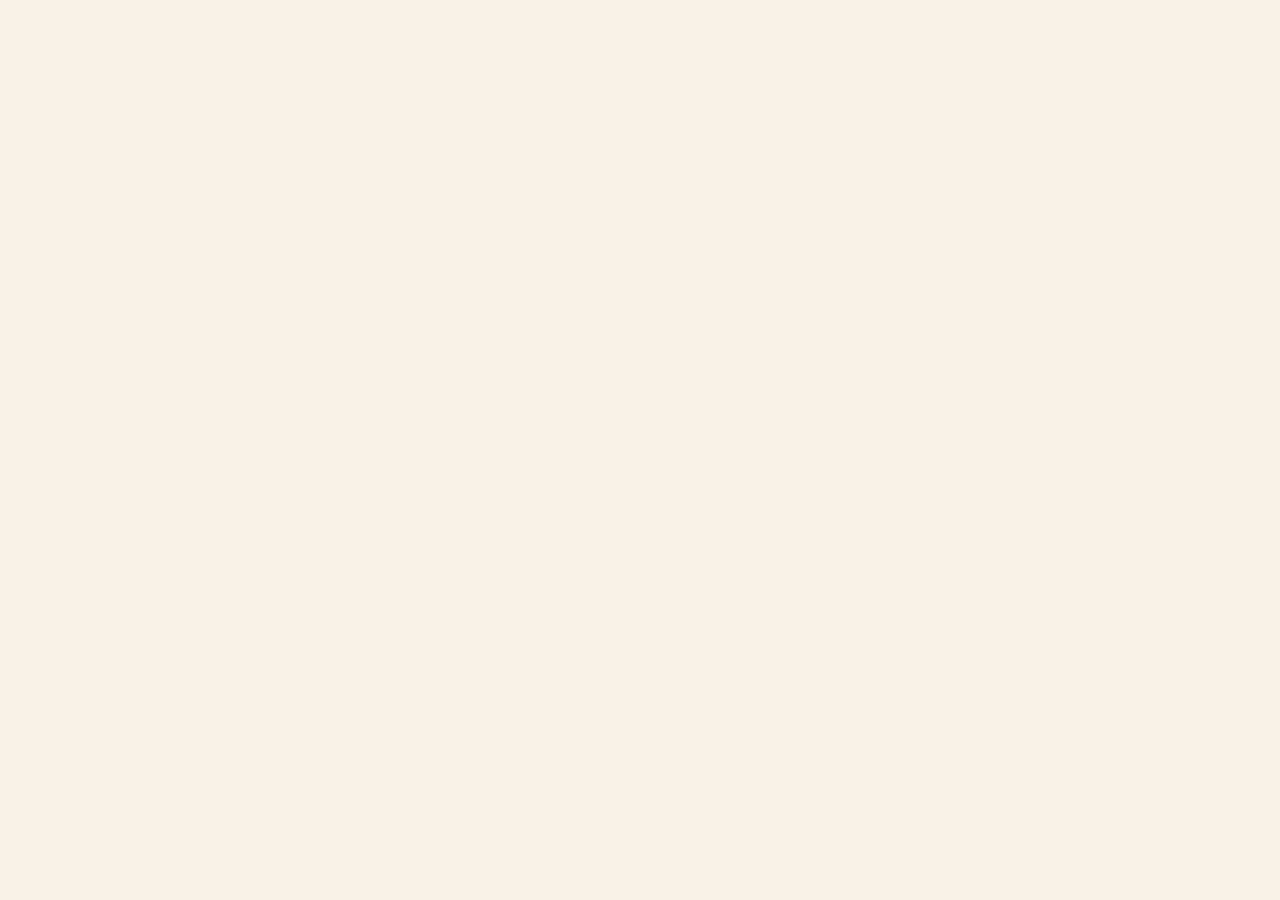
==== index.html @ 5cf2f638 "app created" ====
<!DOCTYPE html>
<html lang="en">
<head>
  <meta charset="UTF-8" />
  <meta http-equiv="X-UA-Compatible" content="IE=edge" />
  <meta name="viewport" content="width=device-width, initial-scale=1.0" />
  <link href="https://cdn.jsdelivr.net/npm/bootstrap@5.2.2/dist/css/bootstrap.min.css" rel="stylesheet"
    integrity="sha384-Zenh87qX5JnK2Jl0vWa8Ck2rdkQ2Bzep5IDxbcnCeuOxjzrPF/et3URy9Bv1WTRi" crossorigin="anonymous" />
  <script src="https://cdn.jsdelivr.net/npm/bootstrap@5.2.2/dist/js/bootstrap.bundle.min.js"
    integrity="sha384-OERcA2EqjJCMA+/3y+gxIOqMEjwtxJY7qPCqsdltbNJuaOe923+mo//f6V8Qbsw3" crossorigin="anonymous">
  </script>
  <link href="https://unpkg.com/aos@2.3.1/dist/aos.css" rel="stylesheet" />
  <link rel="stylesheet" href="styles.css" />
  <script src="https://unpkg.com/aos@2.3.1/dist/aos.js"></script>
  <link rel="stylesheet" href="https://cdn.jsdelivr.net/npm/swiper/swiper-bundle.min.css" />
  <title>Document</title>
</head>
<style>
  .swiper {
    width: 100%;
    height: 100%;
  }

  .swiper-slide {
    background-position: center;
    background-size: 100% 100%;
    background-repeat: no-repeat;
    display: -webkit-box;
    display: -ms-flexbox;
    display: -webkit-flex;
    display: flex;
    -webkit-box-pack: center;
    -ms-flex-pack: center;
    -webkit-justify-content: center;
    justify-content: center;
    -webkit-box-align: center;
    -ms-flex-align: center;
    -webkit-align-items: center;
    align-items: center;
  }

  .swiper-slide img {
    display: block;
    width: 100%;
    height: 100%;
    object-fit: cover;
  }
</style>

<body onload="myFunction()">
  <div class="waterfall">
    <div></div>
    <div></div>
    <div></div>
    <div></div>
    <div></div>
  </div>
  <div class="main" id="main">
    <div class="text-center">
      <div class="title" data-aos="fade-down" data-aos-delay="900">
        ENJOY ONLINE HIJAB SHOPING HERE — ALL OVER MUMBAI SHIPPING OPTIONS
        AVAILABLE
      </div>
      <div class="logo" data-aos="flip-up" data-aos-duration="2000">
        <img src="images/logo.png" width="150px" alt="Hijab Ready To Wear" />
      </div>
      <nav class="mynav d-flex justify-content-center bg-dark" data-aos="zoom-in">
        <ul>
          <li class="activenav">
            <a href="#">Home</a>
          </li>
          <li>
            <a href="#">Features</a>
          </li>
          <li>
            <a href="#">About Us</a>
          </li>
          <li>
            <a href="#">Contact Us</a>
          </li>
        </ul>
      </nav>
    </div>
    <div class="divforslider" data-aos="zoom-in">
      <div class="swiper mySwiper">
        <div class="swiper-wrapper">

          <div class="swiper-slide" style="
                  background-image: url('https://encrypted-tbn0.gstatic.com/images?q=tbn:ANd9GcSr7qaMJNUH0xxS4bZx1rkLgh6-veMXMxyVpCfhekZ9nwS1Rt0NzRWrJw-odeHPcVO6aUo&usqp=CAU');
                ">
            <div class="cover">
              <div class="herotext">
                <h1>Welcome To Our <span>Store</span></h1>
                <p>Lorem ipsum dolor sit amet consectetur adipisicing elit. Voluptatum, illum </p>
              </div>
            </div>
          </div>
          <div class="swiper-slide" style="
                  background-image:
                  url('https://img.freepik.com/free-photo/pleased-muslim-woman-uses-cell-phone-socialize-gives-reply-online-chat-posts-something-social-networks_273609-27063.jpg?auto=format&h=200');
                ">
            <div class="cover"></div>
          </div>
          <div class="swiper-slide" style="
                  background-image: url('https://encrypted-tbn0.gstatic.com/images?q=tbn:ANd9GcSr7qaMJNUH0xxS4bZx1rkLgh6-veMXMxyVpCfhekZ9nwS1Rt0NzRWrJw-odeHPcVO6aUo&usqp=CAU');
                ">
            <div class="cover"></div>
          </div>
        </div>
      </div>
    </div>
    <section class="myporducts pt-3">
      <div class="container">
        <div class="row">
          <div class="col-md-3 col-6 col-sm-6 mb-3" data-aos="fade-left">
            <div class="card">
              <img src="https://i.zoomtventertainment.com/story/pjimage_31_16.jpg?tr=w-400,h-300,fo-auto"
                class="card-img-top"
                alt="https://i.zoomtventertainment.com/story/pjimage_31_16.jpg?tr=w-400,h-300,fo-auto" />
              <div class="card-body">
                <h5 class="card-title">Card title</h5>
                <p class="card-text">Some quick example</p>
                <a href="#" class="btn btn-primary">Buy Now</a>
              </div>
            </div>
          </div>
          <div class="col-md-3 col-6 col-sm-6 mb-3" data-aos="fade-right">
            <div class="card">
              <img src="https://i.zoomtventertainment.com/story/pjimage_31_16.jpg?tr=w-400,h-300,fo-auto"
                class="card-img-top"
                alt="https://i.zoomtventertainment.com/story/pjimage_31_16.jpg?tr=w-400,h-300,fo-auto" />
              <div class="card-body">
                <h5 class="card-title">Card title</h5>
                <p class="card-text">Some quick example</p>
                <a href="#" class="btn btn-primary">Buy Now</a>
              </div>
            </div>
          </div>
          <div class="col-md-3 col-6 col-sm-6 mb-3" data-aos="fade-left">
            <div class="card">
              <img src="https://i.zoomtventertainment.com/story/pjimage_31_16.jpg?tr=w-400,h-300,fo-auto"
                class="card-img-top"
                alt="https://i.zoomtventertainment.com/story/pjimage_31_16.jpg?tr=w-400,h-300,fo-auto" />
              <div class="card-body">
                <h5 class="card-title">Card title</h5>
                <p class="card-text">Some quick example</p>
                <a href="#" class="btn btn-primary">Buy Now</a>
              </div>
            </div>
          </div>
          <div class="col-md-3 col-6 mb-3" data-aos="fade-right">
            <div class="card">
              <img src="https://i.zoomtventertainment.com/story/pjimage_31_16.jpg?tr=w-400,h-300,fo-auto"
                class="card-img-top"
                alt="https://i.zoomtventertainment.com/story/pjimage_31_16.jpg?tr=w-400,h-300,fo-auto" />
              <div class="card-body">
                <h5 class="card-title">Card title</h5>
                <p class="card-text">Some quick example</p>
                <a href="#" class="btn btn-primary">Buy Now</a>
              </div>
            </div>
          </div>
        </div>
      </div>
    </section>
  </div>
  <script src="https://cdn.jsdelivr.net/npm/swiper/swiper-bundle.min.js"></script>

  <!-- Initialize Swiper -->
  <script>
    var swiper = new Swiper(".mySwiper", {});
    var myVar;
    setTimeout(() => {
    AOS.init();
    }, 4000);

    function myFunction() {
      myVar = setTimeout(showPage, 3000);
    }

    function showPage() {
      document.getElementsByClassName("waterfall")[0].style.display = "none";
      document.getElementById("main").style.display = "block";
    }
  </script>
</body>

</html>
---- styles.css ----
*{
    margin: 0;
    padding: 0;
    box-sizing: border-box;
}
      html,
      body {
          position: relative;
          height: 100%;
      }
.main{
    display: none;
    background-color: #f9f2e7;
}
 .title{
background-color: #ffffff;
padding: 5px 0px;
font-size: 8px;
}
.logo{
    background-color: #f9f2e7;

}
ul{
    list-style: none;
display: flex;
margin: 0;
padding: 0;
}
.mynav ul li{
    padding: 5px;
    font-size: 14px;
}

 .mynav ul li a {
    color: #ffffff;
    padding: 0px 10px;
    text-decoration: none;
}
 .mynav ul li:hover a {
     color: #000000;
     
 }
.mynav ul li:hover {
    background-color: #ffffff;
    
}
.activenav{
    background-color: #ffffff;
}
.activenav a {
    background-color: #ffffff;
    color: black !important;
}
.myporducts{
    background-color: #f9f2e7;
}
.col-6{
    padding: 3px;
}
.divforslider{
    height: 650px;
    width: 100%;
}
.cover{
        height: 100%;
        width: 100%;
        background: #00000085;
        display: flex;
        align-items: center;
        justify-content: center;
}
.herotext{
    width: 70%;
    text-align: center;
    color: #ffffff;
}
  @-webkit-keyframes waterfall {
      0% {
          opacity: 0;
          -webkit-transform: translateY(-250%);
          transform: translateY(-250%);
      }

      40%,
      60% {
          opacity: 1;
          -webkit-transform: translateY(0);
          transform: translateY(0);
      }

      100% {
          opacity: 0;
          -webkit-transform: translateY(250%);
          transform: translateY(250%);
      }
  }

  @keyframes waterfall {
      0% {
          opacity: 0;
          -webkit-transform: translateY(-250%);
          transform: translateY(-250%);
      }

      40%,
      60% {
          opacity: 1;
          -webkit-transform: translateY(0);
          transform: translateY(0);
      }

      100% {
          opacity: 0;
          -webkit-transform: translateY(250%);
          transform: translateY(250%);
      }
  }

  .waterfall {
      position: relative;
      height: 100vh;
      width: 100vw;
      background-color: #f9f2e7;
display: block;
  }

  .waterfall div {
      -webkit-animation: waterfall 1.5s infinite;
      animation: waterfall 1.5s infinite;
      /* background-color: var(--primary); */
      height: 20px;
      left: 50%;
      margin-top: -10px;
      opacity: 0;
      background-color: #7f4f33;
      position: absolute;
      top: 50%;
      width: 20px;
  }

  .waterfall div:nth-of-type(1) {
      -webkit-animation-delay: 0.25s;
      animation-delay: 0.25s;
      margin-left: -10px;
  }

  .waterfall div:nth-of-type(2) {
      -webkit-animation-delay: 0.5s;
      animation-delay: 0.5s;
      margin-left: 15px;
  }

  .waterfall div:nth-of-type(3) {
      -webkit-animation-delay: 0.75s;
      animation-delay: 0.75s;
      margin-left: -35px;
  }

  .waterfall div:nth-of-type(4) {
      -webkit-animation-delay: 1s;
      animation-delay: 1s;
      margin-left: 40px;
  }

  .waterfall div:nth-of-type(5) {
      -webkit-animation-delay: 1.25s;
      animation-delay: 1.25s;
      margin-left: -60px;
  }
@media only screen and (max-width: 768px) {
   
.mynav ul li {
    padding: 5px;
    font-size: 10px;
}
    
    .divforslider {
        height: 300px;
        width: 100%;
    }
}
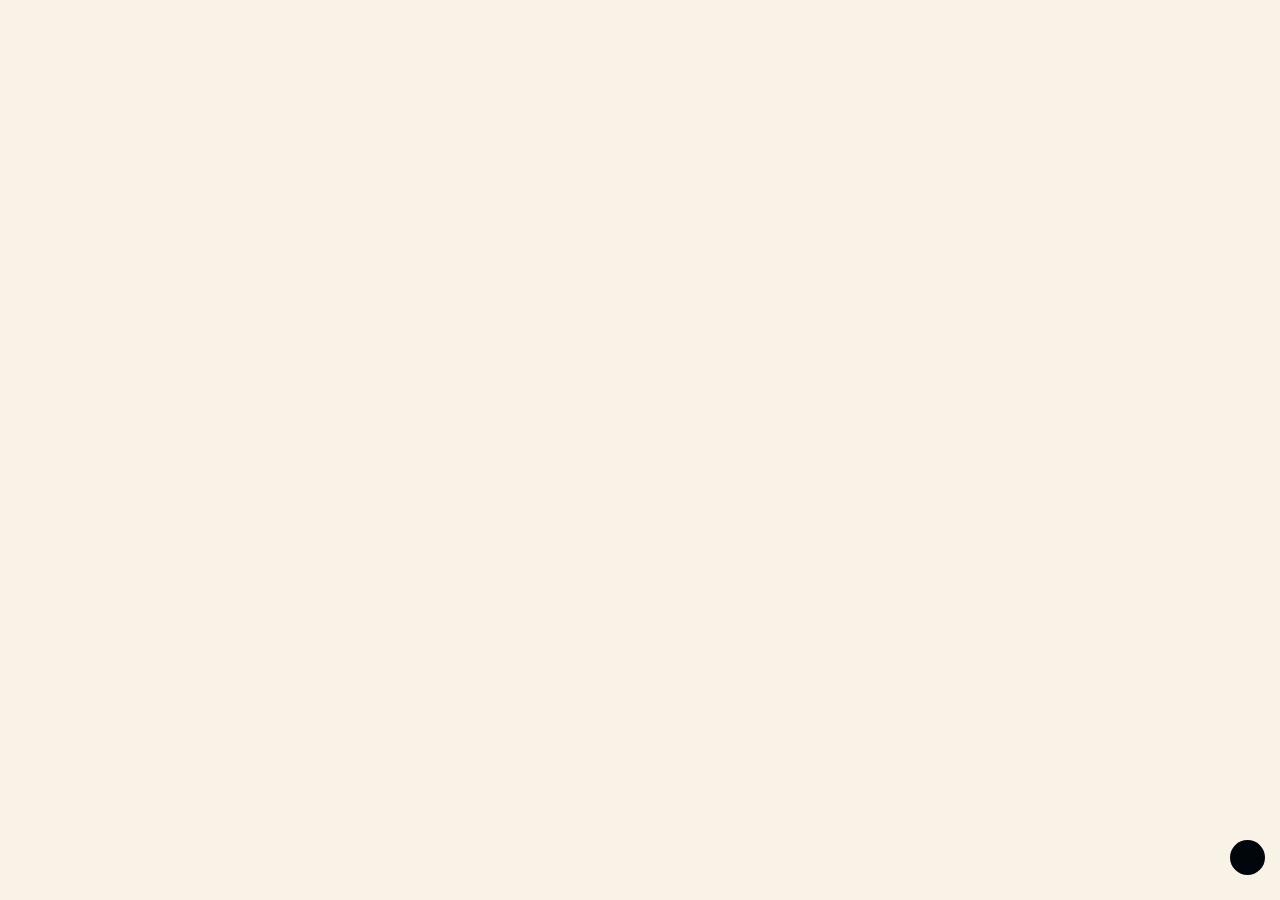
==== commit 5f9f58ee: "initial commit" ====
--- a/index.html
+++ b/index.html
@@ -1,5 +1,6 @@
 <!DOCTYPE html>
 <html lang="en">
+
 <head>
   <meta charset="UTF-8" />
   <meta http-equiv="X-UA-Compatible" content="IE=edge" />
@@ -10,42 +11,12 @@
     integrity="sha384-OERcA2EqjJCMA+/3y+gxIOqMEjwtxJY7qPCqsdltbNJuaOe923+mo//f6V8Qbsw3" crossorigin="anonymous">
   </script>
   <link href="https://unpkg.com/aos@2.3.1/dist/aos.css" rel="stylesheet" />
-  <link rel="stylesheet" href="styles.css" />
+  <link rel="stylesheet" href="./styles/styles.css" />
   <script src="https://unpkg.com/aos@2.3.1/dist/aos.js"></script>
+  <script src="https://kit.fontawesome.com/7f5049b87a.js" crossorigin="anonymous"></script>
   <link rel="stylesheet" href="https://cdn.jsdelivr.net/npm/swiper/swiper-bundle.min.css" />
   <title>Document</title>
 </head>
-<style>
-  .swiper {
-    width: 100%;
-    height: 100%;
-  }
-
-  .swiper-slide {
-    background-position: center;
-    background-size: 100% 100%;
-    background-repeat: no-repeat;
-    display: -webkit-box;
-    display: -ms-flexbox;
-    display: -webkit-flex;
-    display: flex;
-    -webkit-box-pack: center;
-    -ms-flex-pack: center;
-    -webkit-justify-content: center;
-    justify-content: center;
-    -webkit-box-align: center;
-    -ms-flex-align: center;
-    -webkit-align-items: center;
-    align-items: center;
-  }
-
-  .swiper-slide img {
-    display: block;
-    width: 100%;
-    height: 100%;
-    object-fit: cover;
-  }
-</style>
 
 <body onload="myFunction()">
   <div class="waterfall">
@@ -54,6 +25,11 @@
     <div></div>
     <div></div>
     <div></div>
+  </div>
+  <div class="share-div">
+    <a href="" style="text-decoration: none; color:white;">
+      <i class="fa-solid fa-square-share-nodes"></i>
+    </a>
   </div>
   <div class="main" id="main">
     <div class="text-center">
@@ -78,6 +54,9 @@
           <li>
             <a href="#">Contact Us</a>
           </li>
+          <li>
+            <a href="login.html">Login</a>
+          </li>
         </ul>
       </nav>
     </div>
@@ -90,7 +69,7 @@
                 ">
             <div class="cover">
               <div class="herotext">
-                <h1>Welcome To Our <span>Store</span></h1>
+                <h1>Welcome To Our <span style="color: #212529;">Store</span></h1>
                 <p>Lorem ipsum dolor sit amet consectetur adipisicing elit. Voluptatum, illum </p>
               </div>
             </div>
@@ -112,7 +91,7 @@
     <section class="myporducts pt-3">
       <div class="container">
         <div class="row">
-          <div class="col-md-3 col-6 col-sm-6 mb-3" data-aos="fade-left">
+          <div class="col-md-3 col-6 col-sm-6 " data-aos="fade-left">
             <div class="card">
               <img src="https://i.zoomtventertainment.com/story/pjimage_31_16.jpg?tr=w-400,h-300,fo-auto"
                 class="card-img-top"
@@ -124,7 +103,7 @@
               </div>
             </div>
           </div>
-          <div class="col-md-3 col-6 col-sm-6 mb-3" data-aos="fade-right">
+          <div class="col-md-3 col-6 col-sm-6 " data-aos="fade-right">
             <div class="card">
               <img src="https://i.zoomtventertainment.com/story/pjimage_31_16.jpg?tr=w-400,h-300,fo-auto"
                 class="card-img-top"
@@ -136,7 +115,7 @@
               </div>
             </div>
           </div>
-          <div class="col-md-3 col-6 col-sm-6 mb-3" data-aos="fade-left">
+          <div class="col-md-3 col-6 col-sm-6 " data-aos="fade-left">
             <div class="card">
               <img src="https://i.zoomtventertainment.com/story/pjimage_31_16.jpg?tr=w-400,h-300,fo-auto"
                 class="card-img-top"
@@ -148,7 +127,7 @@
               </div>
             </div>
           </div>
-          <div class="col-md-3 col-6 mb-3" data-aos="fade-right">
+          <div class="col-md-3 col-6 " data-aos="fade-right">
             <div class="card">
               <img src="https://i.zoomtventertainment.com/story/pjimage_31_16.jpg?tr=w-400,h-300,fo-auto"
                 class="card-img-top"
@@ -171,7 +150,7 @@
     var swiper = new Swiper(".mySwiper", {});
     var myVar;
     setTimeout(() => {
-    AOS.init();
+      AOS.init();
     }, 4000);
 
     function myFunction() {
--- a/styles/styles.css
+++ b/styles/styles.css
@@ -0,0 +1,245 @@
+* {
+    margin: 0;
+    padding: 0;
+    box-sizing: border-box;
+}
+
+html,
+body {
+    position: relative;
+    height: 100%;
+}
+
+.main {
+    display: none;
+    background-color: #f9f2e7;
+}
+
+.title {
+    background-color: #ffffff;
+    padding: 5px 0px;
+    font-size: 8px;
+}
+
+.logo {
+    background-color: #f9f2e7;
+
+}
+
+ul {
+    list-style: none;
+    display: flex;
+    margin: 0;
+    padding: 0;
+}
+
+.mynav ul li {
+    padding: 5px;
+    font-size: 14px;
+}
+
+.mynav ul li a {
+    color: #ffffff;
+    padding: 0px 10px;
+    text-decoration: none;
+}
+
+.mynav ul li:hover a {
+    color: #000000;
+
+}
+
+.mynav ul li:hover {
+    background-color: #ffffff;
+
+}
+
+.activenav {
+    background-color: #ffffff;
+}
+
+.activenav a {
+    background-color: #ffffff;
+    color: black !important;
+}
+
+.myporducts {
+    background-color: #f9f2e7;
+}
+
+.col-6 {
+    padding: 3px;
+}
+
+.divforslider {
+    height: 650px;
+    width: 100%;
+}
+
+.cover {
+    height: 100%;
+    width: 100%;
+    background: #00000085;
+    display: flex;
+    align-items: center;
+    justify-content: center;
+}
+
+.herotext {
+    width: 70%;
+    text-align: center;
+    color: #ffffff;
+}
+
+.swiper {
+    width: 100%;
+    height: 100%;
+}
+
+.swiper-slide {
+    background-position: center;
+    background-size: 100% 100%;
+    background-repeat: no-repeat;
+    display: -webkit-box;
+    display: -ms-flexbox;
+    display: -webkit-flex;
+    display: flex;
+    -webkit-box-pack: center;
+    -ms-flex-pack: center;
+    -webkit-justify-content: center;
+    justify-content: center;
+    -webkit-box-align: center;
+    -ms-flex-align: center;
+    -webkit-align-items: center;
+    align-items: center;
+}
+
+.swiper-slide img {
+    display: block;
+    width: 100%;
+    height: 100%;
+    object-fit: cover;
+}
+
+@-webkit-keyframes waterfall {
+    0% {
+        opacity: 0;
+        -webkit-transform: translateY(-250%);
+        transform: translateY(-250%);
+    }
+
+    40%,
+    60% {
+        opacity: 1;
+        -webkit-transform: translateY(0);
+        transform: translateY(0);
+    }
+
+    100% {
+        opacity: 0;
+        -webkit-transform: translateY(250%);
+        transform: translateY(250%);
+    }
+}
+
+@keyframes waterfall {
+    0% {
+        opacity: 0;
+        -webkit-transform: translateY(-250%);
+        transform: translateY(-250%);
+    }
+
+    40%,
+    60% {
+        opacity: 1;
+        -webkit-transform: translateY(0);
+        transform: translateY(0);
+    }
+
+    100% {
+        opacity: 0;
+        -webkit-transform: translateY(250%);
+        transform: translateY(250%);
+    }
+}
+
+.waterfall {
+    position: relative;
+    height: 100vh;
+    width: 100vw;
+    background-color: #f9f2e7;
+    display: block;
+}
+
+.waterfall div {
+    -webkit-animation: waterfall 1.5s infinite;
+    animation: waterfall 1.5s infinite;
+    /* background-color: var(--primary); */
+    height: 20px;
+    left: 50%;
+    margin-top: -10px;
+    opacity: 0;
+    background-color: #7f4f33;
+    position: absolute;
+    top: 50%;
+    width: 20px;
+}
+
+.waterfall div:nth-of-type(1) {
+    -webkit-animation-delay: 0.25s;
+    animation-delay: 0.25s;
+    margin-left: -10px;
+}
+
+.waterfall div:nth-of-type(2) {
+    -webkit-animation-delay: 0.5s;
+    animation-delay: 0.5s;
+    margin-left: 15px;
+}
+
+.waterfall div:nth-of-type(3) {
+    -webkit-animation-delay: 0.75s;
+    animation-delay: 0.75s;
+    margin-left: -35px;
+}
+
+.waterfall div:nth-of-type(4) {
+    -webkit-animation-delay: 1s;
+    animation-delay: 1s;
+    margin-left: 40px;
+}
+
+.waterfall div:nth-of-type(5) {
+    -webkit-animation-delay: 1.25s;
+    animation-delay: 1.25s;
+    margin-left: -60px;
+}
+
+.share-div {
+    position: fixed;
+    z-index: 100;
+    bottom: 25px;
+    right: 15px;
+    border-radius: 50%;
+    background: #00060c;
+    width: 35px;
+    height: 35px;
+    color: white;
+    font-size: 21px;
+    display: flex;
+    align-items: center;
+    justify-content: center;
+}
+
+@media only screen and (max-width: 768px) {
+
+    .mynav ul li {
+        padding: 5px;
+        font-size: 10px;
+    }
+
+    .divforslider {
+        height: 300px;
+        width: 100%;
+    }
+}